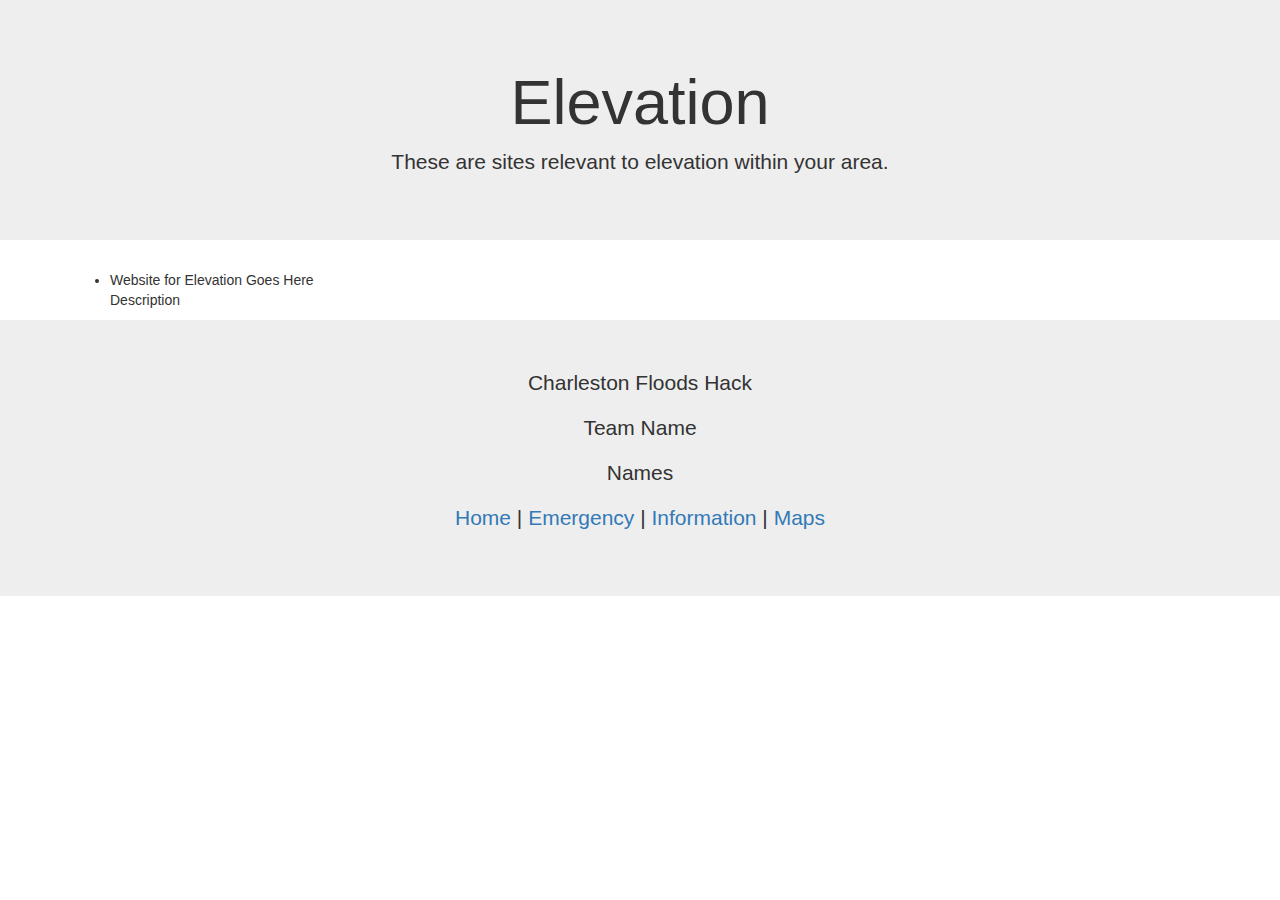
==== information/elevation.html @ 9382acda "Add files via upload" ====
<!DOCTYPE html>
<html lang="en">
<head>
  <title>Elevation</title>
  <meta charset="utf-8">
  <meta name="viewport" content="width=device-width, initial-scale=1">
  <link rel="stylesheet" href="https://maxcdn.bootstrapcdn.com/bootstrap/3.3.7/css/bootstrap.min.css">
  <script src="https://ajax.googleapis.com/ajax/libs/jquery/3.3.1/jquery.min.js"></script>
  <script src="https://maxcdn.bootstrapcdn.com/bootstrap/3.3.7/js/bootstrap.min.js"></script>
</head>
<body>

<div class="jumbotron text-center">
  <h1>Elevation</h1>
  <p>These are sites relevant to elevation within your area.</p>
</div>

<div class="container">
  <div class="row">
    <div class="col-sm-12">
      <ul>
      <li>Website for Elevation Goes Here</h4></li>
      <p>Description</p>
    </ul>
    </div>
  </div>
</div>

</body>

<div class="jumbotron text-center" style="margin-bottom:0">
  <p>Charleston Floods Hack</p>
  <p>Team Name</p>
  <p>Names</p>
  <p><a href="../index.html">Home    </a>   |
    <a href="../emergency/emergency_index.html">Emergency      </a>   |
    <a href="information_index.html">Information      </a>   |
    <a href="../maps/maps_index.html">Maps </a>
  </p>
</div>
</html>
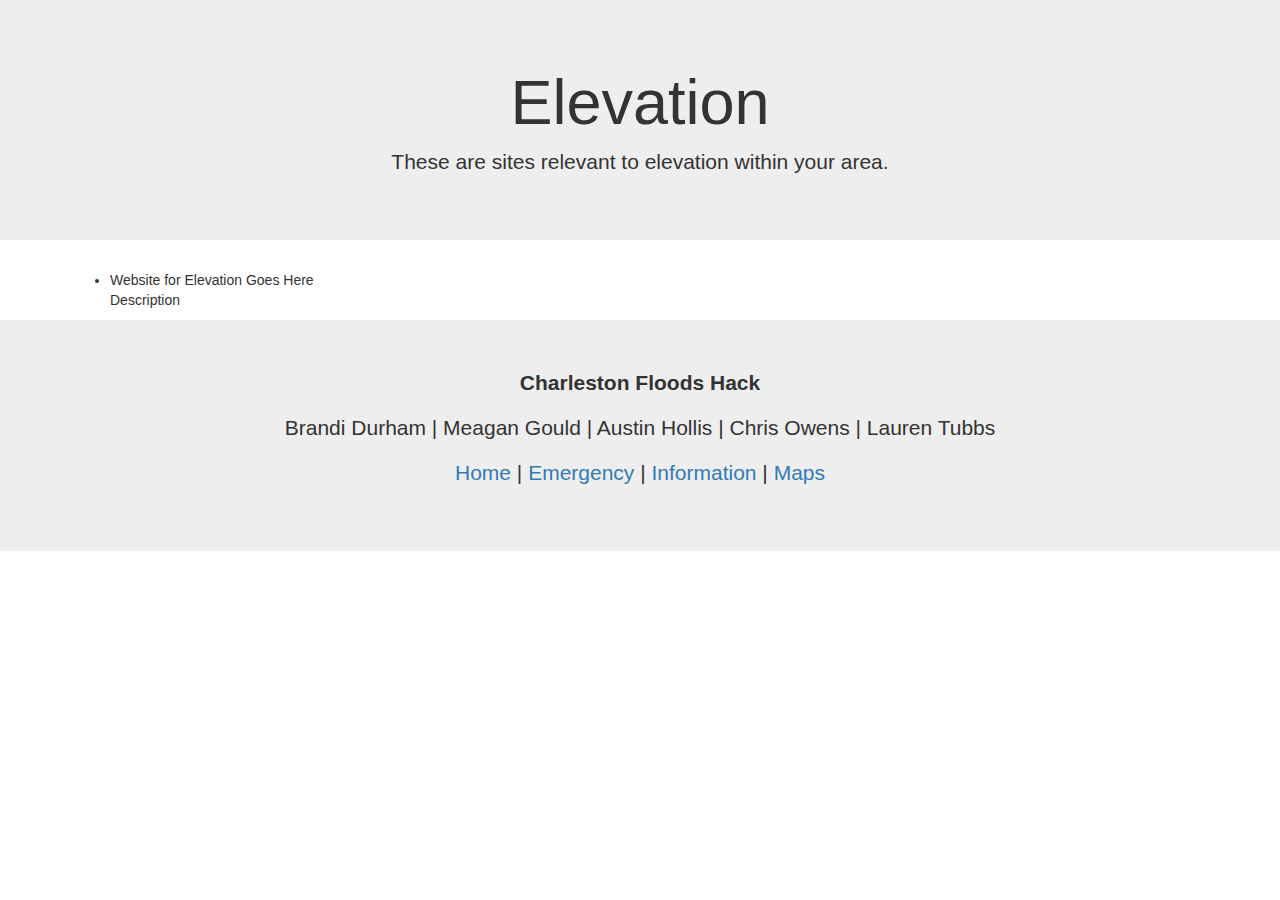
==== commit 3e0086f0: "Footer names" ====
--- a/information/elevation.html
+++ b/information/elevation.html
@@ -29,9 +29,8 @@
 </body>
 
 <div class="jumbotron text-center" style="margin-bottom:0">
-  <p>Charleston Floods Hack</p>
-  <p>Team Name</p>
-  <p>Names</p>
+  <p><b>Charleston Floods Hack</b></p>
+  <p>Brandi Durham | Meagan Gould | Austin Hollis | Chris Owens | Lauren Tubbs</p>
   <p><a href="../index.html">Home    </a>   |
     <a href="../emergency/emergency_index.html">Emergency      </a>   |
     <a href="information_index.html">Information      </a>   |
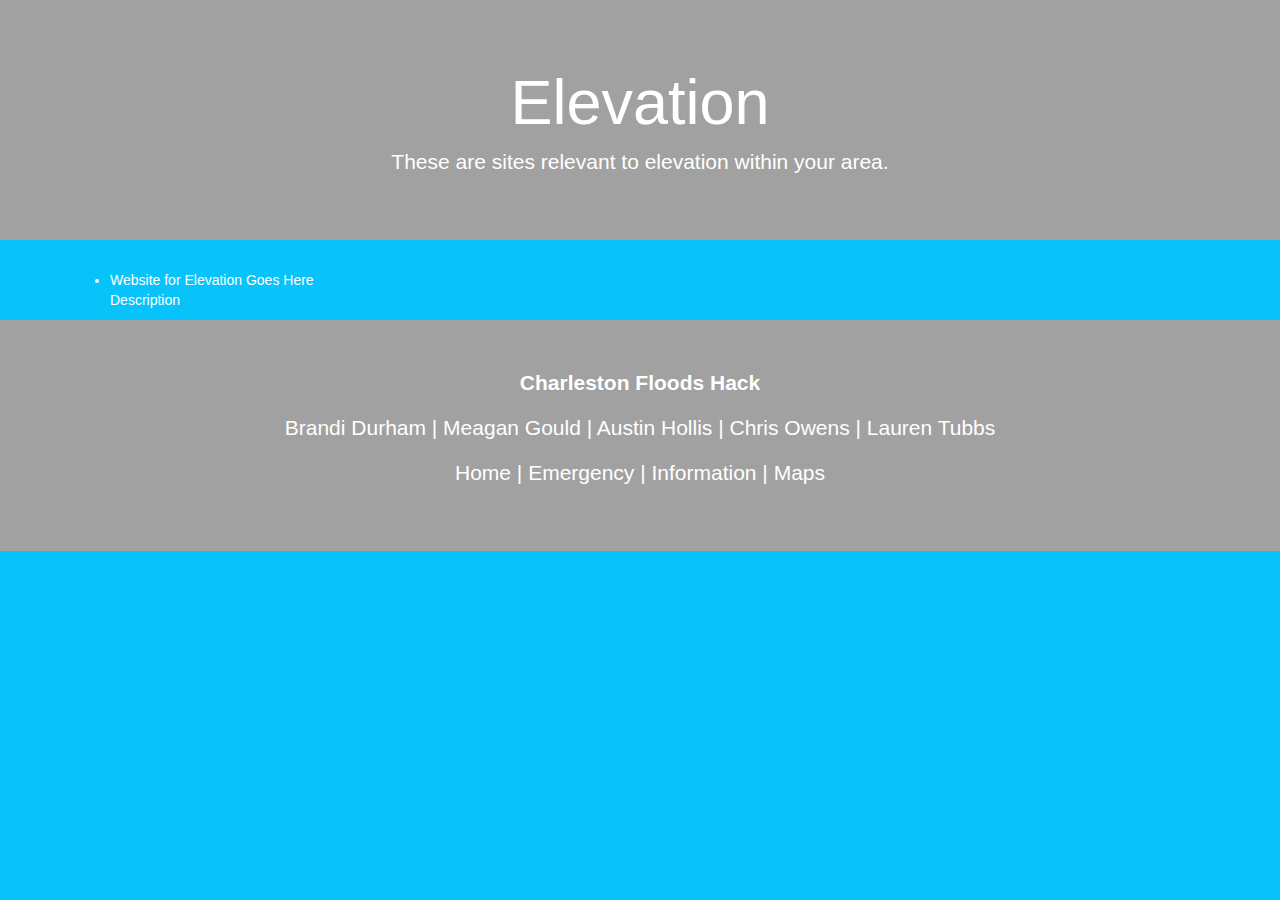
==== commit 6ea7fa3d: "Update elevation.html" ====
--- a/information/elevation.html
+++ b/information/elevation.html
@@ -5,22 +5,23 @@
   <meta charset="utf-8">
   <meta name="viewport" content="width=device-width, initial-scale=1">
   <link rel="stylesheet" href="https://maxcdn.bootstrapcdn.com/bootstrap/3.3.7/css/bootstrap.min.css">
+  <link rel="stylesheet" type="text/css" href="stylesheet.css">
   <script src="https://ajax.googleapis.com/ajax/libs/jquery/3.3.1/jquery.min.js"></script>
   <script src="https://maxcdn.bootstrapcdn.com/bootstrap/3.3.7/js/bootstrap.min.js"></script>
 </head>
-<body>
+<body style="background-color: #07C3FA;">
 
-<div class="jumbotron text-center">
-  <h1>Elevation</h1>
-  <p>These are sites relevant to elevation within your area.</p>
+<div class="jumbotron text-center" style="background-color: #A1A1A1;">
+  <h1 style="color:white">Elevation</h1>
+  <p style="color:white">These are sites relevant to elevation within your area.</p>
 </div>
 
 <div class="container">
   <div class="row">
     <div class="col-sm-12">
       <ul>
-      <li>Website for Elevation Goes Here</h4></li>
-      <p>Description</p>
+      <li style="color:white">Website for Elevation Goes Here</h4></li>
+      <p style="color:white">Description</p>
     </ul>
     </div>
   </div>
@@ -28,13 +29,13 @@
 
 </body>
 
-<div class="jumbotron text-center" style="margin-bottom:0">
-  <p><b>Charleston Floods Hack</b></p>
-  <p>Brandi Durham | Meagan Gould | Austin Hollis | Chris Owens | Lauren Tubbs</p>
-  <p><a href="../index.html">Home    </a>   |
-    <a href="../emergency/emergency_index.html">Emergency      </a>   |
-    <a href="information_index.html">Information      </a>   |
-    <a href="../maps/maps_index.html">Maps </a>
+<div class="jumbotron text-center" style="margin-bottom:0;background-color: #A1A1A1;">
+  <p style="color:white"><b>Charleston Floods Hack</b></p>
+  <p style="color:white">Brandi Durham | Meagan Gould | Austin Hollis | Chris Owens | Lauren Tubbs</p>
+  <p style="color:white"><a style="color:white" href="../index.html">Home    </a>   |
+    <a style="color:white" href="../emergency/emergency_index.html">Emergency      </a>   |
+    <a style="color:white" href="information_index.html">Information      </a>   |
+    <a style="color:white" href="../maps/maps_index.html">Maps </a>
   </p>
 </div>
 </html>
